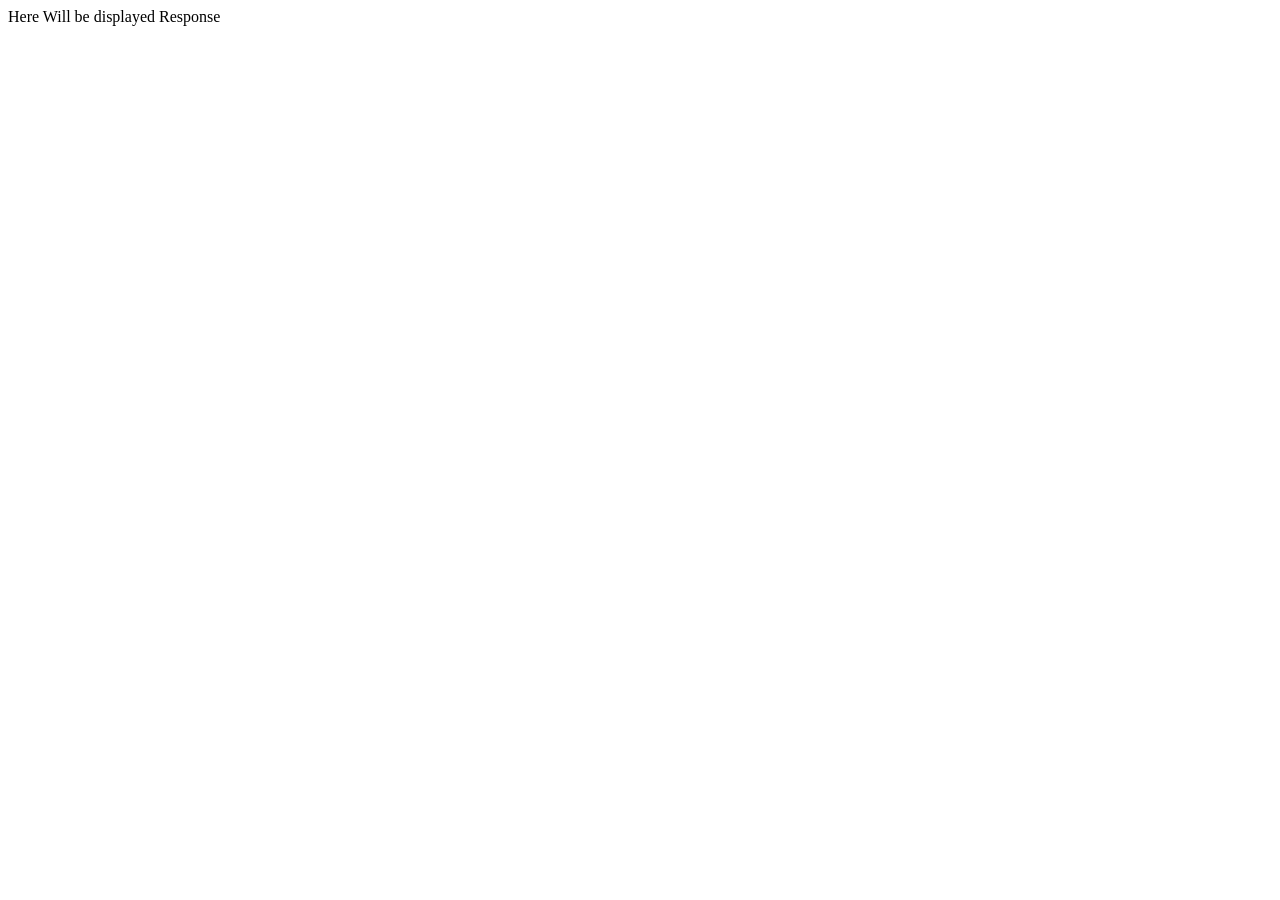
==== ResponseServer/index.html @ bb7661ca "Add project files." ====
﻿<!DOCTYPE html>
<html xmlns="http://www.w3.org/1999/xhtml">
<head>
    <title>Product App</title>
</head>
<body>
    <div id="response">Here Will be displayed Response</div>
<script src="https://ajax.aspnetcdn.com/ajax/jQuery/jquery-2.0.3.min.js"></script>



    <script>
        $(document).ready(function () {
            var f = {};
            f.url = '@Url.Action("CreateUser","api/Users")';
            f.type = "POST";
            //f.dataType = "json";
            f.dataType = { username: "uname" };
           // f.dataType = JSON.stringify({ jsonDetails: null, username: "uname", password: "password", email: "c@c.ro" });
            f.contentType = "application/string";
            f.succcess = function (response) {
                alert("Success");
            };
            f.error = function (response) {
                alert("Failure");
            };
            $.ajax(f);
        });




    //var uri = 'api/users/users/1';

    //$(document).ready(function () {
    //  // Send an AJAX request
    //  $.getJSON(uri)
    //      .done(function (data) {
    //          $("#response").html(data);
    //        });
    //      });
    ////});
        
   
   
    </script>
</body>
</html>
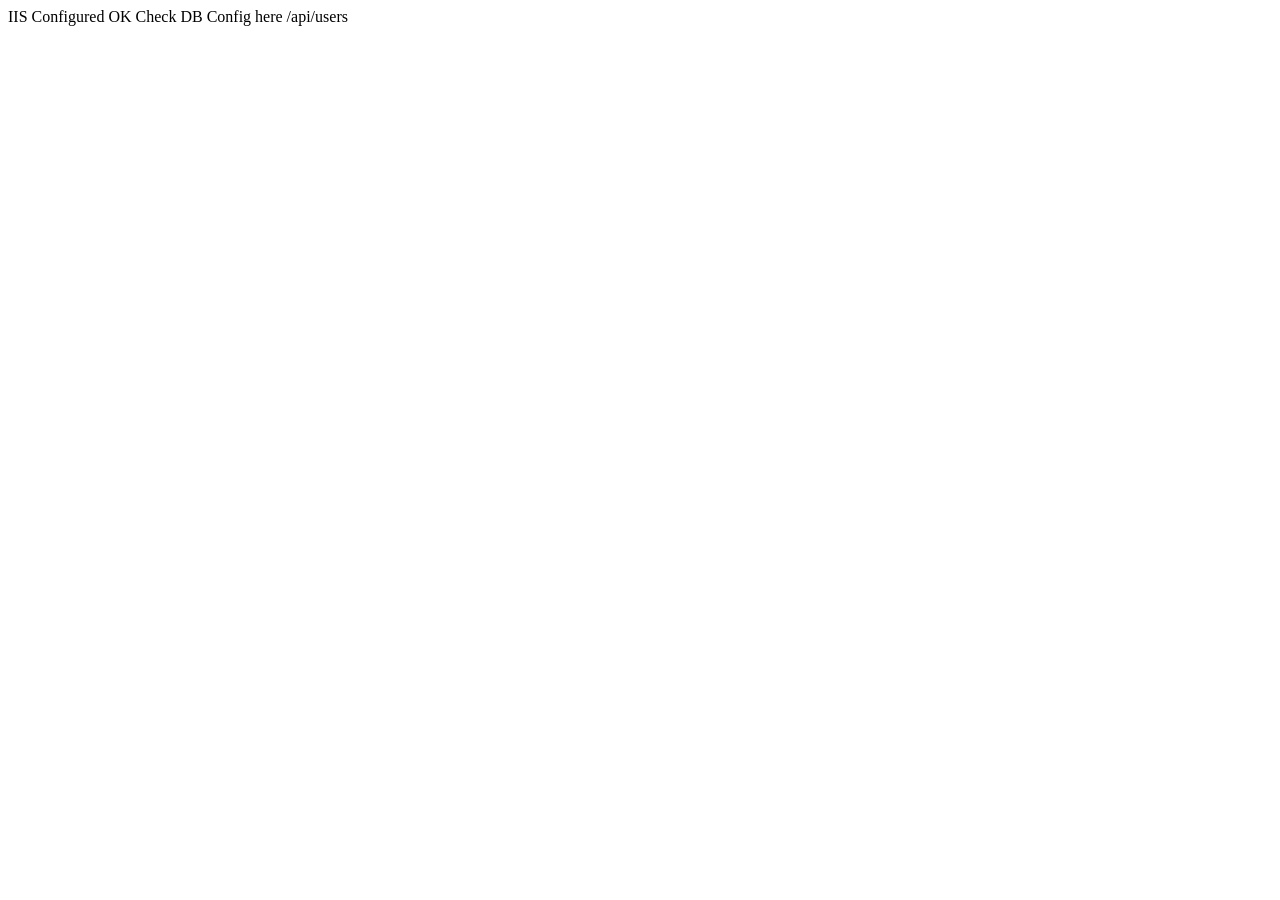
==== commit 6e7b6379: "Small Changes Require Big Debug" ====
--- a/ResponseServer/index.html
+++ b/ResponseServer/index.html
@@ -4,28 +4,28 @@
     <title>Product App</title>
 </head>
 <body>
-    <div id="response">Here Will be displayed Response</div>
+    <div id="response">IIS Configured OK Check DB Config here /api/users </div>
 <script src="https://ajax.aspnetcdn.com/ajax/jQuery/jquery-2.0.3.min.js"></script>
 
 
 
     <script>
-        $(document).ready(function () {
-            var f = {};
-            f.url = '@Url.Action("CreateUser","api/Users")';
-            f.type = "POST";
-            //f.dataType = "json";
-            f.dataType = { username: "uname" };
-           // f.dataType = JSON.stringify({ jsonDetails: null, username: "uname", password: "password", email: "c@c.ro" });
-            f.contentType = "application/string";
-            f.succcess = function (response) {
-                alert("Success");
-            };
-            f.error = function (response) {
-                alert("Failure");
-            };
-            $.ajax(f);
-        });
+        //$(document).ready(function () {
+        //    var f = {};
+        //    f.url = '@Url.Action("CreateUser","api/Users")';
+        //    f.type = "POST";
+        //    //f.dataType = "json";
+        //    f.dataType = { username: "uname" };
+        //   // f.dataType = JSON.stringify({ jsonDetails: null, username: "uname", password: "password", email: "c@c.ro" });
+        //    f.contentType = "application/string";
+        //    f.succcess = function (response) {
+        //        alert("Success");
+        //    };
+        //    f.error = function (response) {
+        //        alert("Failure");
+        //    };
+        //    $.ajax(f);
+        //});
 
 
 
